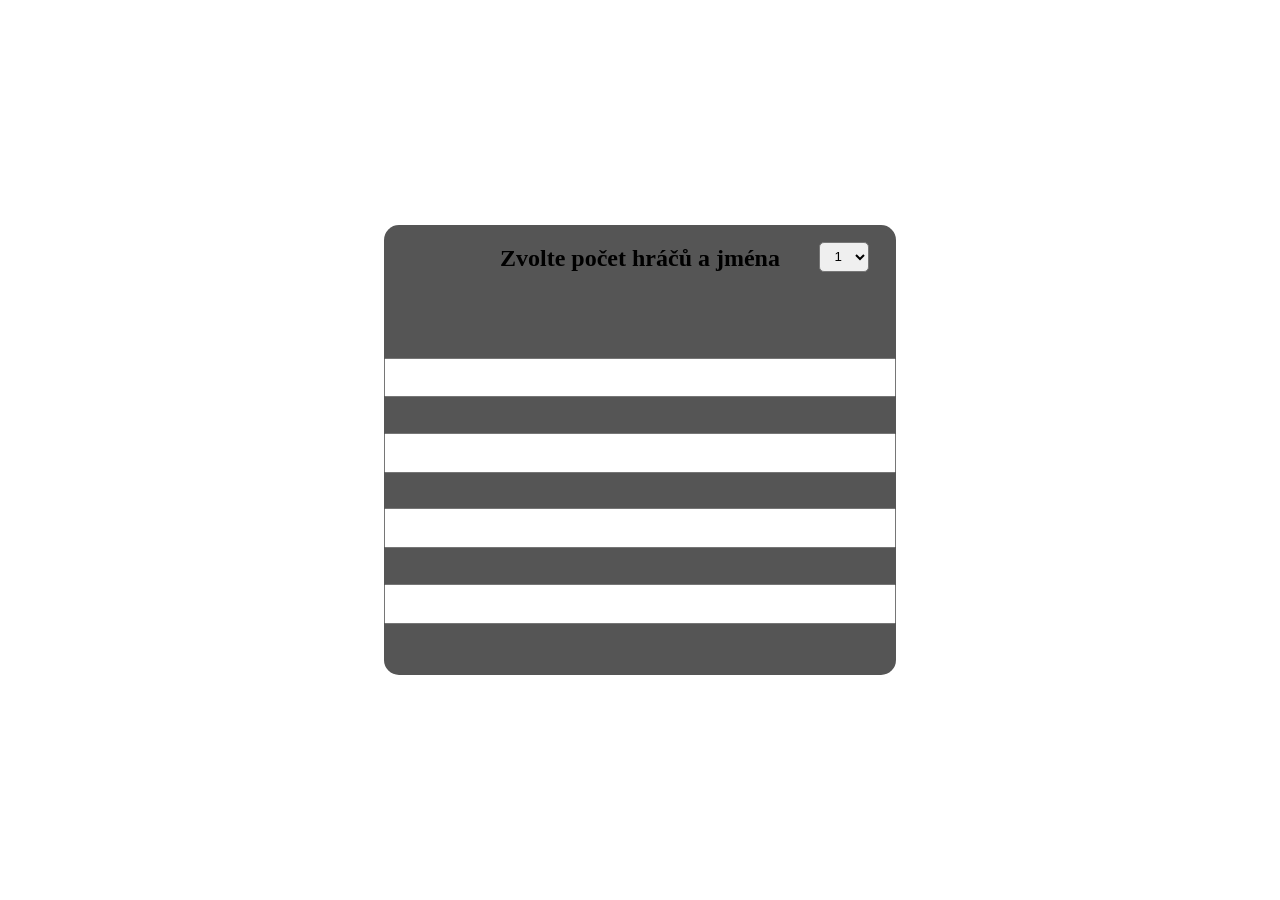
==== web/index.html @ 9d67b023 "First test page - done" ====
<!DOCTYPE html>
<html lang="en">
<head>
    <meta charset="UTF-8">
    <meta name="viewport" content="width=device-width, initial-scale=1.0">
    <title>Zadávání hráčů</title>
    <link rel="stylesheet" href="../assets/css/style.css">
</head>
<body>
    <div class="main-container" id="mainCont">
        <div class="player-div">
            <div class="header-div">
                <h2>Zvolte počet hráčů a jména</h2>
                <select name="players" id="playersNum">
                    <option value="1">1</option>
                    <option value="2">2</option>
                    <option value="3">3</option>
                    <option value="4">4</option>
                </select>
            </div>
            <div class="name-div" id="nameDiv">
                <input type="text" name="palayer name" id="player1">
                <input type="text" name="palayer name" id="player2">
                <input type="text" name="palayer name" id="player3">
                <input type="text" name="palayer name" id="player4">
            </div>
        </div>
    </div>


</body>
</html>
---- assets/css/style.css ----
body{
    margin: 0;
    height: 100vh;
    width: 100vw;
}

.main-container{
    width: 100%;
    height: 100%;
    display: flex;
    justify-content: center;
    align-items: center;
}

.player-div{
    width: 40%;
    height: 50%;
    background-color: #555;
    border-radius: 15px;
}

.header-div h2{
    text-align: center;
}

.header-div select{
    width: 50px;
    height: 30px;
    text-align: center;
    position: relative;
    left: 85%;
    bottom: 50px;
    border-radius: 5px;
}

.name-div{
    height: 75%;
    display: flex;
    flex-direction: column;
    justify-content: space-evenly;
}

.name-div input{
    height: 10%;
}
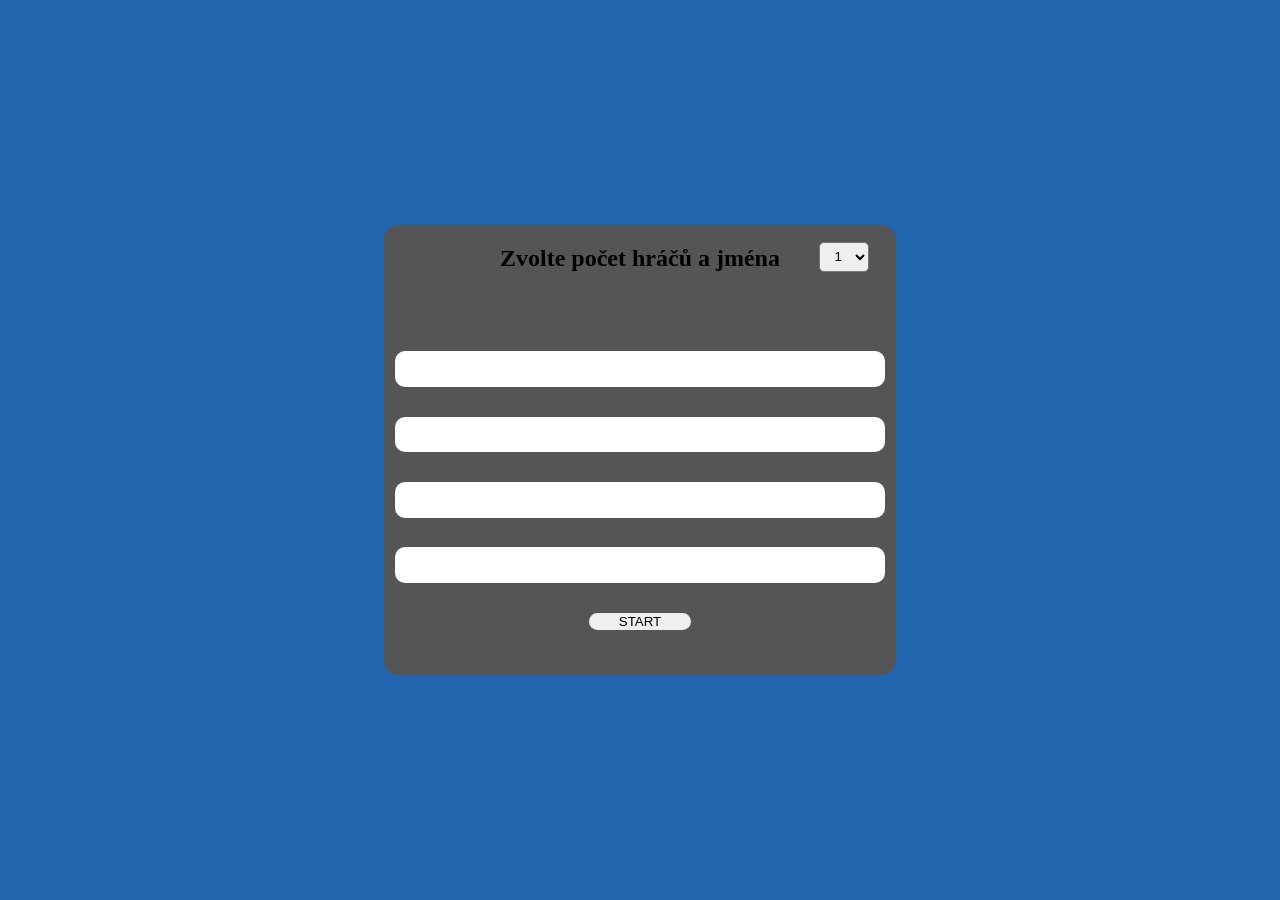
==== commit 28c13e13: "Progress" ====
--- a/web/index.html
+++ b/web/index.html
@@ -19,14 +19,15 @@
                 </select>
             </div>
             <div class="name-div" id="nameDiv">
-                <input type="text" name="palayer name" id="player1">
-                <input type="text" name="palayer name" id="player2">
-                <input type="text" name="palayer name" id="player3">
-                <input type="text" name="palayer name" id="player4">
+                <input type="text" name="palayer name" class="player">
+                <input type="text" name="palayer name" class="player">
+                <input type="text" name="palayer name" class="player">
+                <input type="text" name="palayer name" class="player">
+                <button class="btn" id="btn">START</button>
             </div>
         </div>
     </div>
 
-
+    <script src="../assets/JavaScript/start.js"></script>
 </body>
 </html>
--- a/assets/css/style.css
+++ b/assets/css/style.css
@@ -2,6 +2,7 @@
     margin: 0;
     height: 100vh;
     width: 100vw;
+    background-color: #2265AF;
 }
 
 .main-container{
@@ -38,8 +39,18 @@
     display: flex;
     flex-direction: column;
     justify-content: space-evenly;
+    align-items: center;
 }
 
 .name-div input{
     height: 10%;
+    width: 95%;
+    border-radius: 10px;
+    border: none;
+}
+
+.btn{
+    width: 20%;
+    border-radius: 10px;
+    border: none;
 }
